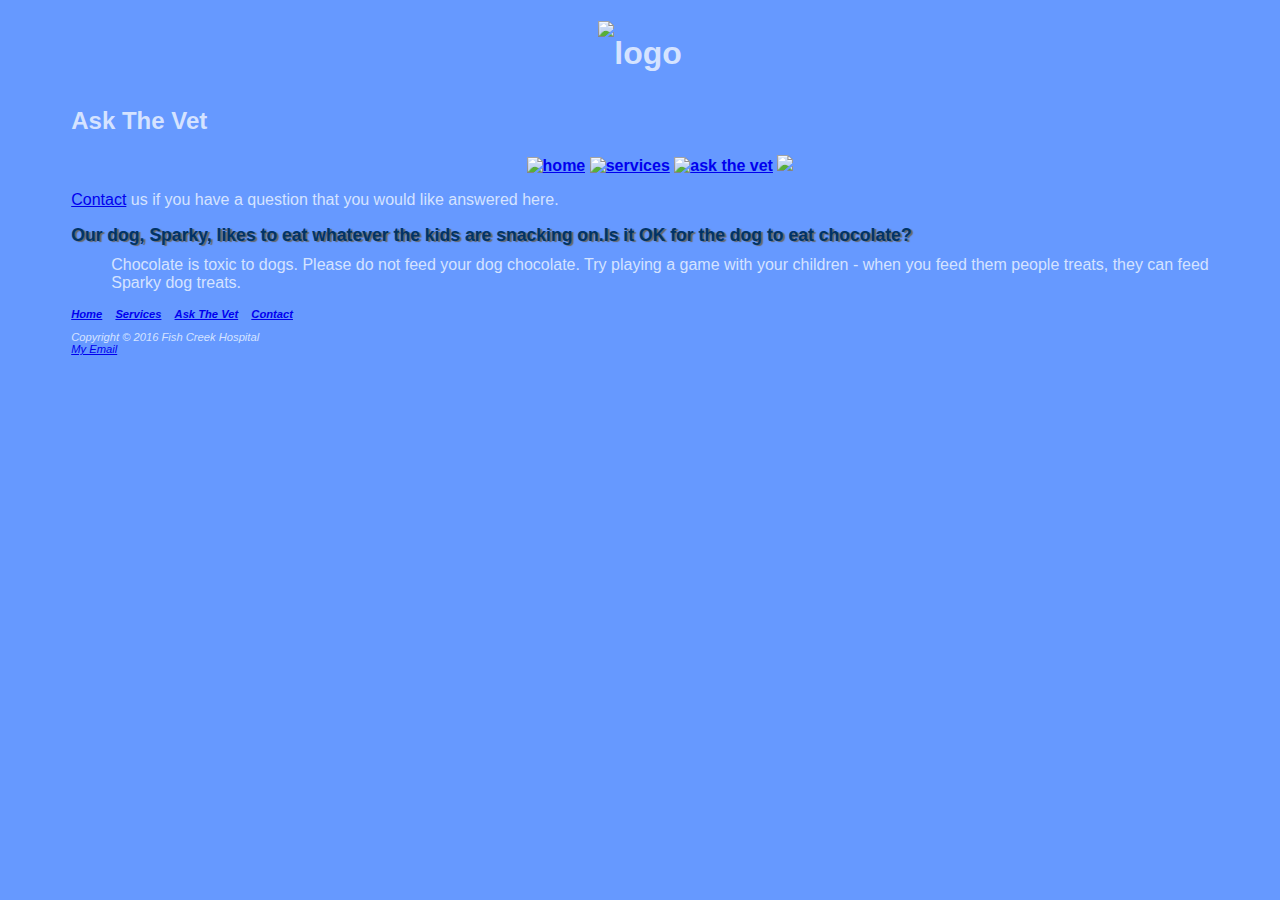
==== askthevet.html @ 6ae8625d "finished homework" ====
<!doctype html>
<html>
  <head>
    <title>Fish Creek Animal Hospital - Ask The Vet</title>
    <link href="style.css" rel="stylesheet">
  </head>
  <body>
    <div class="wrapper">
      <header>
        <h1><img src="images/fishcreeklogo.gif" alt="logo"></h1>
        <h2>Ask The Vet</h2>
      </header>
      <nav>
        <ul>
          <li><a href="index.html"><img src="images/home.gif" alt="home"></a></li>
          <li><a href="services.html"><img src="images/services.gif" alt="services"></a></li>
          <li><a href="askthevet.html"><img src="images/askthevet.gif" alt="ask the vet"></a></li>
          <li><a href="contact.html"><img src="images/contact.gif"></a></li>
        </ul>
      </nav>
      <main>
        <p><a href="contact.html">Contact</a> us if you have a question that you would like answered here.</p>
        <dl>
       <dt class="category2">Our dog, Sparky, likes to eat whatever the kids are snacking on.Is it OK for the dog to eat chocolate?</dt>
       <dd class="category3">Chocolate is toxic to dogs. Please do not feed your dog chocolate.
       Try playing a game with your children &dash;
       when you feed them people treats, they can feed Sparky dog treats.
     </dd>
   </dl>
      </main>
      <footer>
        <nav>
          <ul>
            <li><a href="index.html">Home</a></li>
            <li><a href="services.html">Services</a></li>
            <li><a href="askthevet.html">Ask The Vet</a></li>
            <li><a href="contact.html">Contact</a></li>
          </ul>
        </nav>
        <p>Copyright &copy; 2016 Fish Creek Hospital<br>
          <a href="mailto:myemail@gmail.com">My Email</a>
        </p>

      </footer>

    </div>
  </body>
</html>
---- style.css ----
body {
  background-color: #6699ff;
  color: #d5e3ff;
  font-family: Verdana, Arial, sans-serif;
}

h1 {
  line-height: 200%;
  text-align: center;
}

nav {
  font-weight: bold;
  text-align: center;
}
nav li {
  display: inline;

}

/*main dt.askvet {
  color: blue;
}*/
.category {
  font-weight: bold;
  background-color: #6699ff;
  color: #003366;
  font-size: 1.1em;
}

.category2 {
    font-weight: bold;
    background-color: #6699ff;
    color: #003366;
    font-size: 1.1em;
  text-shadow: 2px 1px 1px #666;
}

.category3 {
    margin-top: 10px;
    margin-bottom: 10px;
}

footer {
  font-size: .7em;
  font-style: italic;
}

footer nav {
  text-align: left;
}

footer nav ul {
  padding-left: 0px;
}

footer nav li {
  padding-right: 10px;
}

section h1 {
  background-color: orange;
  color: green;
  font-weight: bold;
}
.section2 h1 {
  font-style: italic;
}

.wrapper {
  margin-left: auto;
  margin-right: auto;
  width: 90%;
}
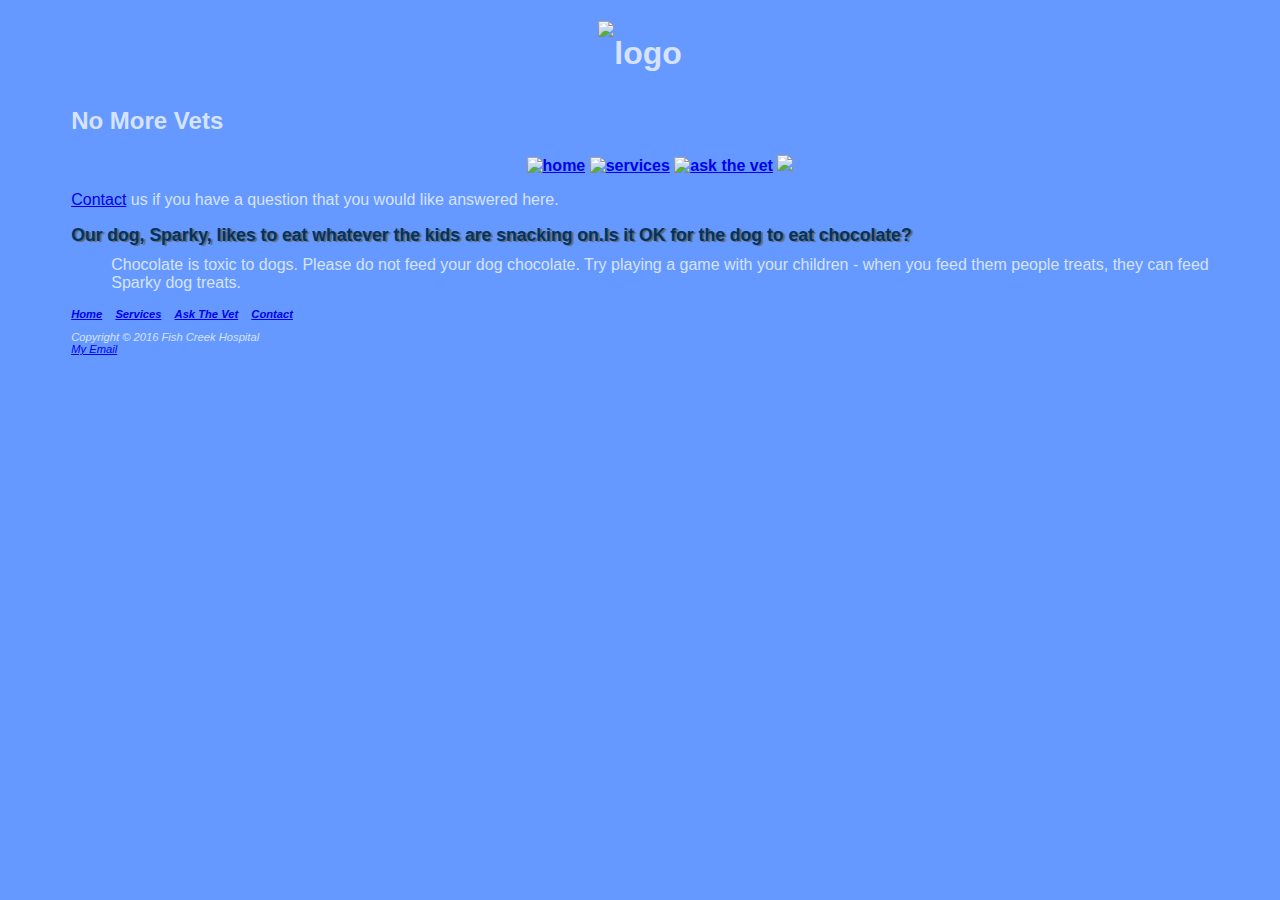
==== commit 2f39d8a0: "No more vets" ====
--- a/askthevet.html
+++ b/askthevet.html
@@ -8,7 +8,7 @@
     <div class="wrapper">
       <header>
         <h1><img src="images/fishcreeklogo.gif" alt="logo"></h1>
-        <h2>Ask The Vet</h2>
+        <h2>No More Vets</h2>
       </header>
       <nav>
         <ul>
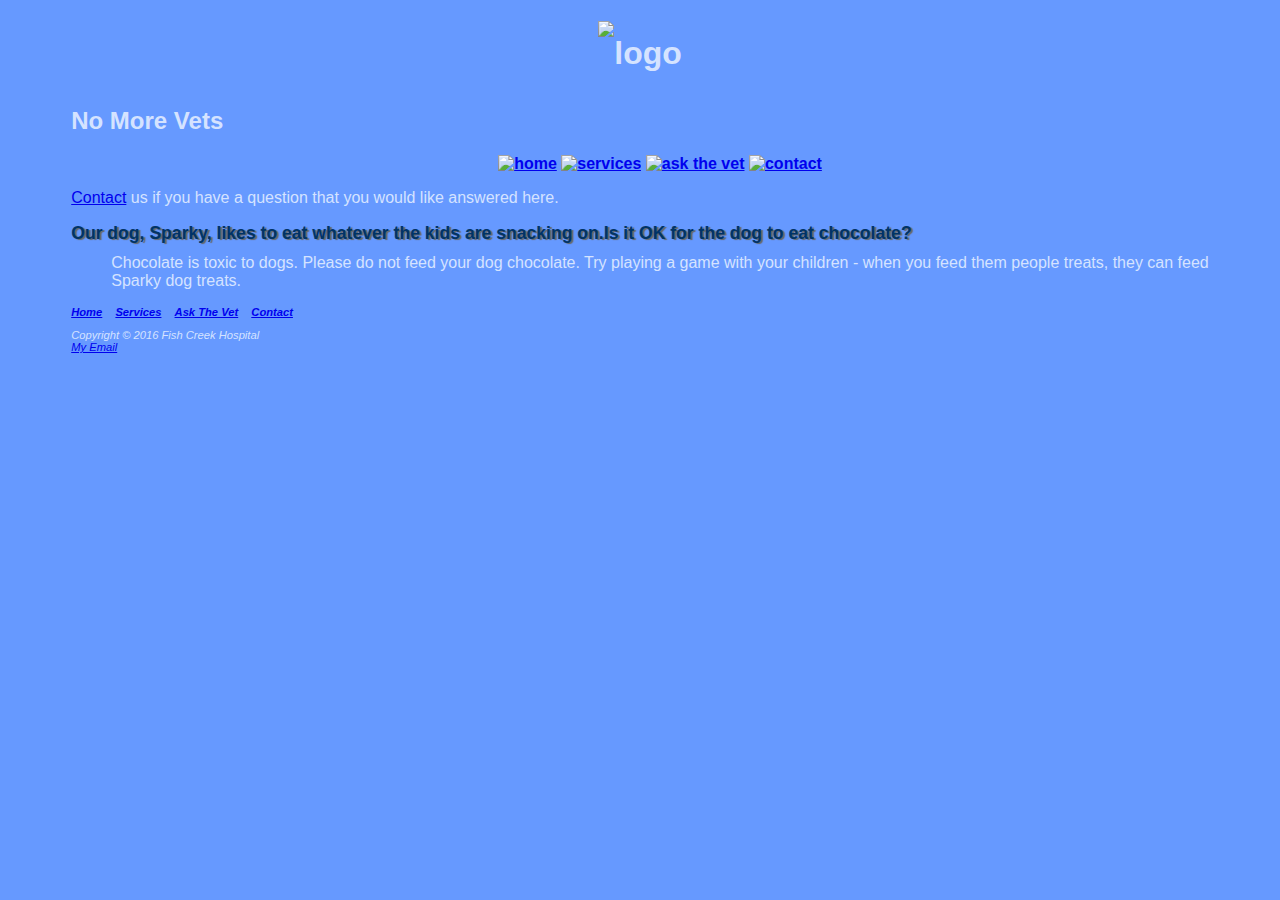
==== commit 59f64882: "commit to master" ====
--- a/askthevet.html
+++ b/askthevet.html
@@ -3,6 +3,7 @@
   <head>
     <title>Fish Creek Animal Hospital - Ask The Vet</title>
     <link href="style.css" rel="stylesheet">
+    <meta charset="utf-8">
   </head>
   <body>
     <div class="wrapper">
@@ -15,7 +16,7 @@
           <li><a href="index.html"><img src="images/home.gif" alt="home"></a></li>
           <li><a href="services.html"><img src="images/services.gif" alt="services"></a></li>
           <li><a href="askthevet.html"><img src="images/askthevet.gif" alt="ask the vet"></a></li>
-          <li><a href="contact.html"><img src="images/contact.gif"></a></li>
+          <li><a href="contact.html"><img src="images/contact.gif" alt="contact"></a></li>
         </ul>
       </nav>
       <main>
--- a/style.css
+++ b/style.css
@@ -1,7 +1,7 @@
 body {
   background-color: #6699ff;
   color: #d5e3ff;
-  font-family: Verdana, Arial, sans-serif;
+  font-family:  Verdana,Arial, sans-serif;
 }
 
 h1 {
